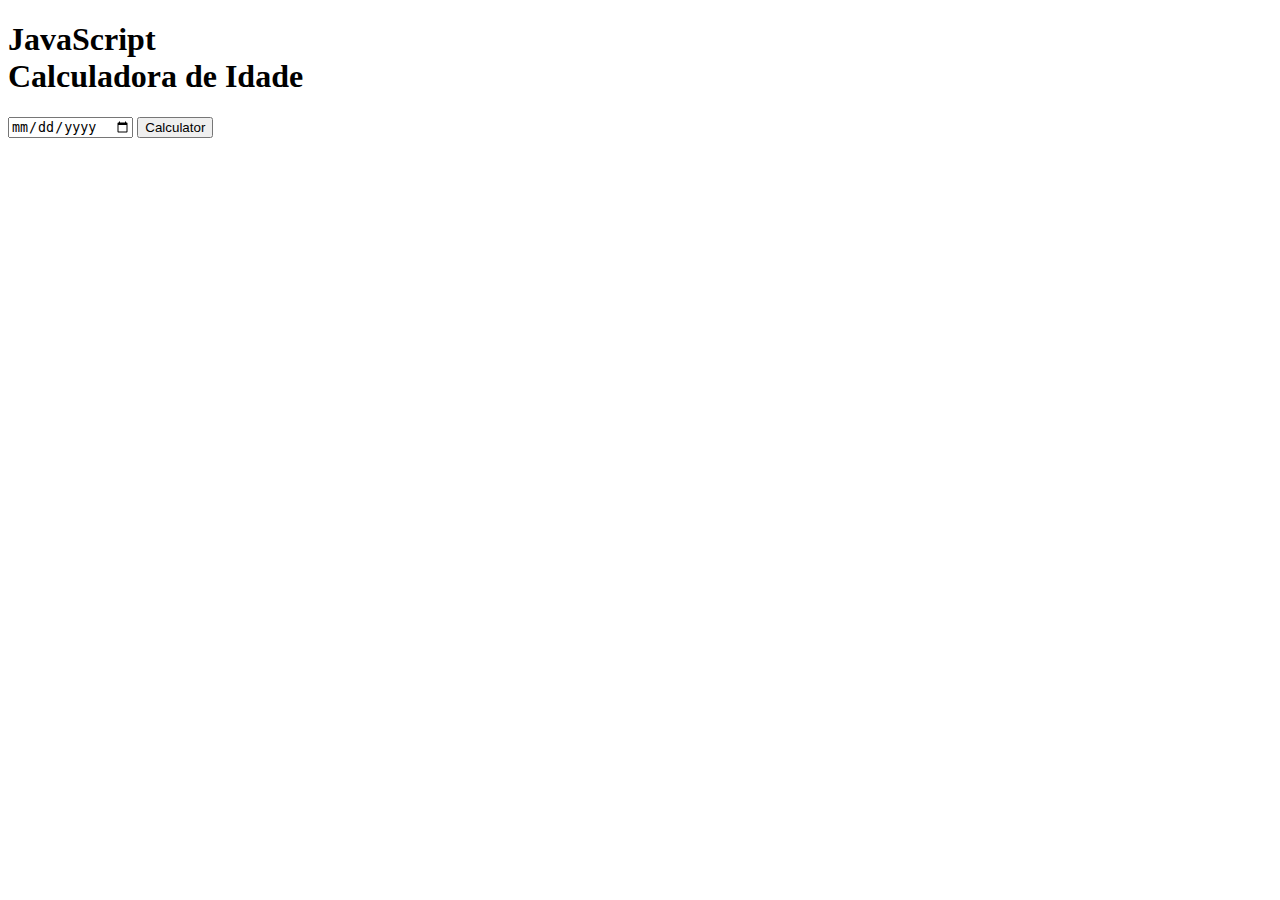
==== Project04-age-calculator-app/index.html @ 964ed96a "feat: Finalizando html" ====
<!DOCTYPE html>
<html lang="pt-br">
<head>
    <meta charset="UTF-8">
    <meta name="viewport" content="width=device-width, initial-scale=1.0">
    <link rel="preconnect" href="https://fonts.googleapis.com" />
    <link rel="preconnect" href="https://fonts.gstatic.com" crossorigin />
    <link href="https://fonts.googleapis.com/css2?family=Poppins:ital,wght@0,100;0,200;0,300;0,400;0,500;0,600;0,700;0,800;0,900;1,100;1,200;1,300;1,400;1,500;1,600;1,700;1,800;1,900&display=swap" rel="stylesheet" />
    <link rel="stylesheet" href="./assets/styles.css" />
    <title>Age Calculator App</title>
</head>
<body>
    <main class="container">
        <div class="calculator">
            <h1>JavaScript<br /> <span>Calculadora de Idade</span></h1>
            <div class="input-box">
                <input type="date" id="date" />
                <button>Calculator</button>
            </div>
        </div>
    </main>
</body>
</html>
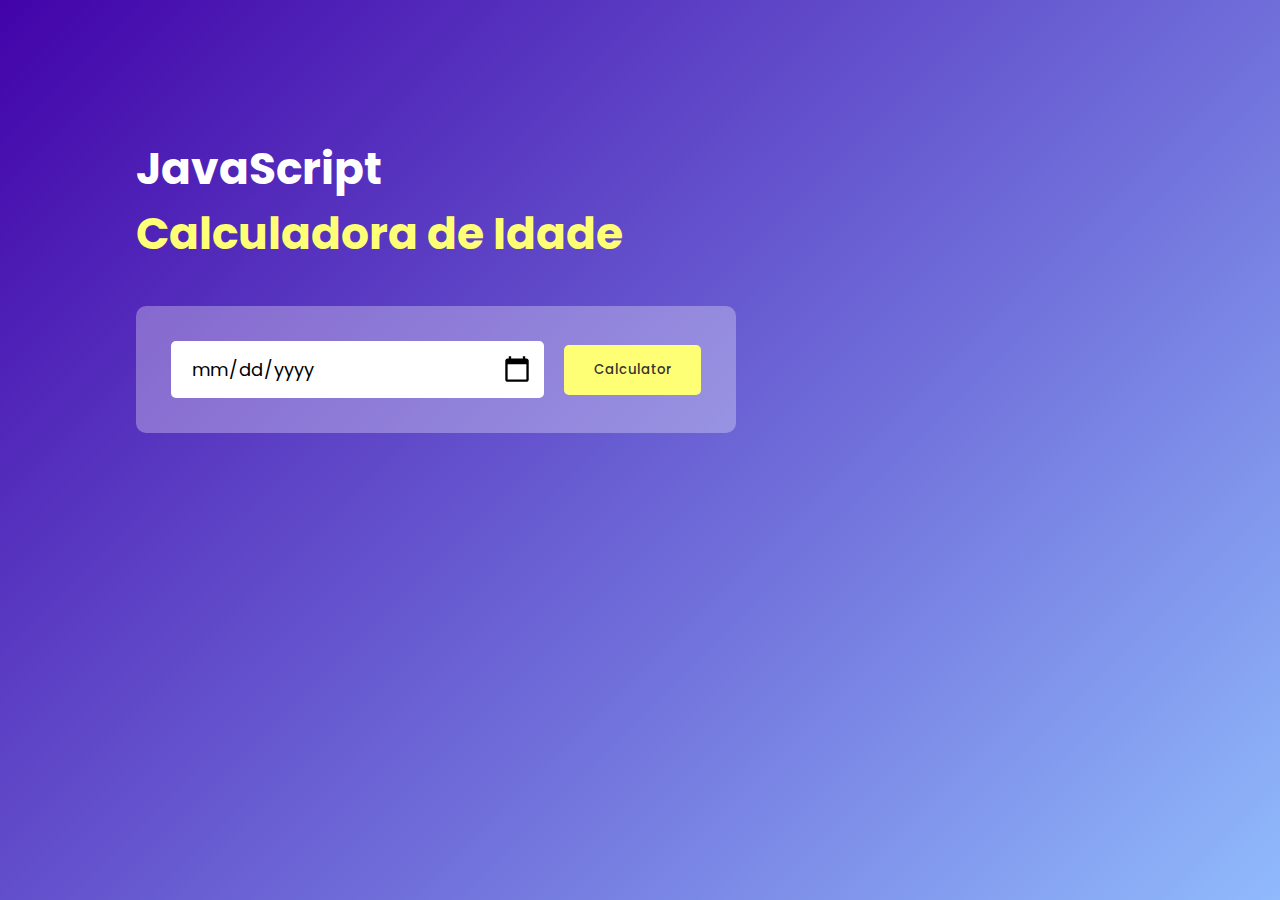
==== commit a9233a3d: "feat: Adicionando js e resultado" ====
--- a/Project04-age-calculator-app/index.html
+++ b/Project04-age-calculator-app/index.html
@@ -15,9 +15,12 @@
             <h1>JavaScript<br /> <span>Calculadora de Idade</span></h1>
             <div class="input-box">
                 <input type="date" id="date" />
-                <button>Calculator</button>
+                <button onclick="calculateAge()">Calculator</button>
             </div>
+            <p id="result"></p>
         </div>
     </main>
+
+    <script src="./main.js"></script>
 </body>
 </html>--- a/Project04-age-calculator-app/assets/styles.css
+++ b/Project04-age-calculator-app/assets/styles.css
@@ -0,0 +1,74 @@
+* {
+    margin: 0;
+    padding: 0;
+    box-sizing: border-box;
+    font-family: 'Poppins', sans-serif;
+}
+
+.container {
+    width: 100%;
+    min-height: 100vh;
+    background: linear-gradient(135deg, #4203A9, #90BAFC);
+    color: #FFFFFF;
+    padding: 10px;
+}
+
+.calculator {
+    width: 100%;
+    max-width: 600px;
+    margin-left: 10%;
+    margin-top: 10%;
+}
+
+.calculator h1 {
+    font-size: 44px;
+
+}
+
+.calculator h1 span {
+    color: #FFFF76;
+}
+
+.input-box {
+    margin: 40px 0;
+    padding: 35px;
+    border-radius: 10px;
+    background: rgba(255, 255, 255, 0.3);
+    display: flex;
+    align-items: center;
+}
+
+.input-box input {
+    flex: 1;
+    margin-right: 20px;
+    padding: 14px 20px;
+    border: 0;
+    outline: 0;
+    font-size: 18px;
+    border-radius: 5px;
+    position: relative;
+}
+
+.input-box button {
+    background-color: #FFFF76;
+    border: 0;
+    outline: 0;
+    padding: 15px 30px;
+    border-radius: 5px;
+    font-weight: 500;
+    color: #333333;
+    cursor: pointer;
+}
+
+.input-box input::-webkit-calendar-picker-indicator {
+    top: 0;
+    left: 0;
+    right: 0;
+    bottom: 0;
+    width: auto;
+    height: auto;
+    position: absolute;
+    background-position: calc(100% - 10px);
+    background-size: 30px;
+    cursor: pointer;
+}